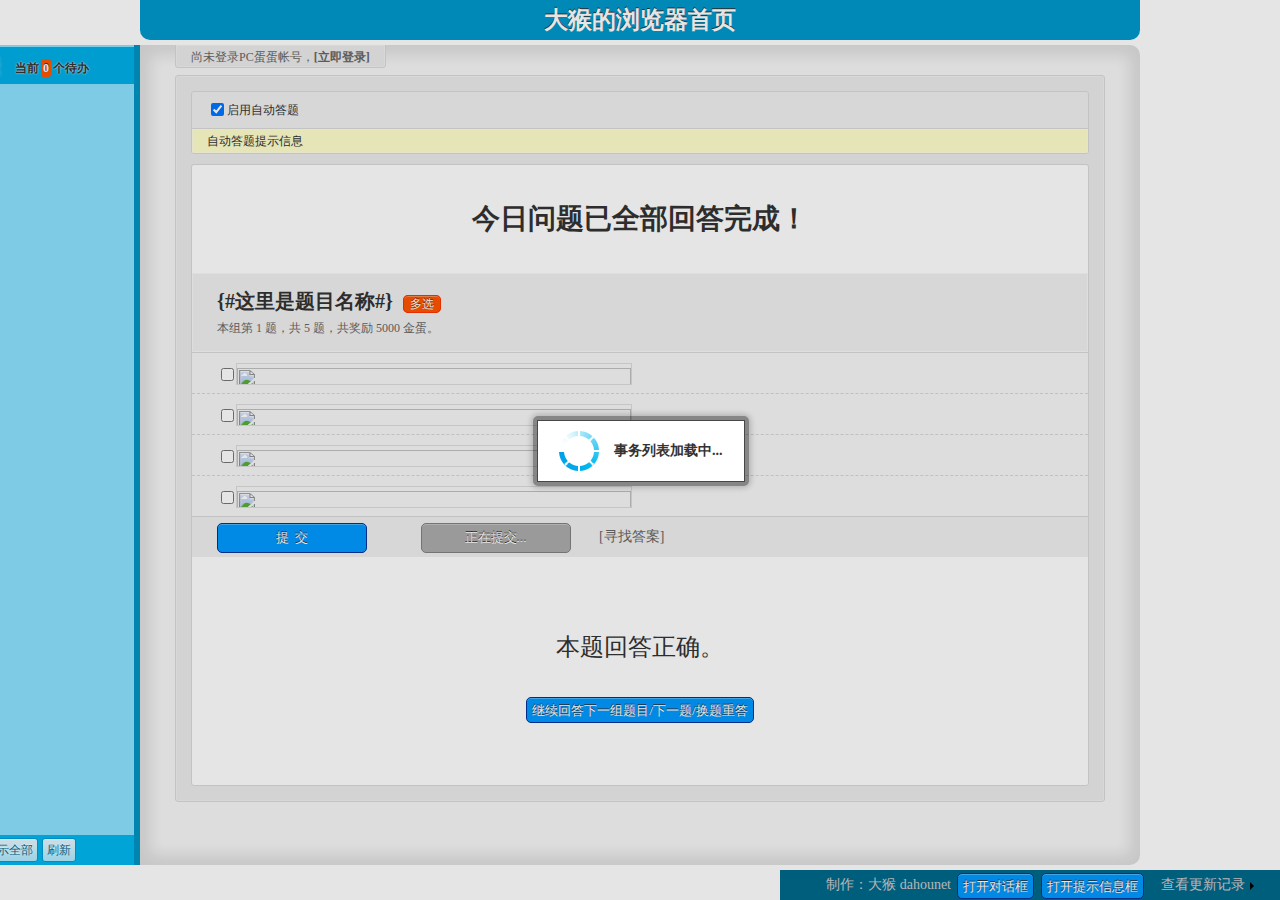
==== index.html @ 7e64f501 "原始的" ====
<!doctype html>
<html>
<head>
<meta charset="utf-8">
<title>无标题文档</title>
<link href="style.css" rel="stylesheet" type="text/css">
<script src="js/jquery-1.8.2.min.js"></script>
</head>

<body>
<div class="header w">大猴的浏览器首页</div>
<div class="main w">
	<div class="lt" id="ltList">
		<div class="contain">
			<h1>事务列表<span>当前<em id="waitdonum">0</em>个待办</span></h1>
			<ul id="workslist">
				<!--<li>
					<em class="prompt">提醒</em>
					<a href="#" onClick="return false;">网站空间延期</a>
				</li>
				<li>
					<a href="#" onClick="return false;">YY365互动</a>
				</li>
				<li>
					<a href="#" onClick="return false;">PC蛋蛋商家问答</a>
				</li>
				<li>
					<em class="prompt">提醒</em>
					<span class="manager" title="删除本项事务" onClick="doC2(this.parentNode);">-</span>
					<a href="#" onClick="return false;">其他测试试试事务</a>
				</li>
				<li>
					<span class="manager" title="删除本项事务" onClick="doC2(this.parentNode);">-</span>
					<a href="#" onClick="return false;">其他测试试试事务</a>
				</li>
				<li>
					<span class="manager" title="删除本项事务" onClick="doC2(this.parentNode);">-</span>
					<a href="#" onClick="return false;">其他测试试试事务</a>
				</li>
				<li>
					<span class="manager" title="删除本项事务" onClick="doC2(this.parentNode);">-</span>
					<a href="#" onClick="return false;">其他测试试试事务</a>
				</li>
				<li>
					<em class="prompt">提醒</em>
					<span class="manager" title="删除本项事务" onClick="doC2(this.parentNode);">-</span>
					<a href="#" onClick="return false;">其他测试试试事务</a>
				</li>
				<li>
					<span class="manager">
						<a href="#" title="编辑事务" class="manager-modibtn">编辑事务</a>
						<a href="#" title="删除事务" class="manager-delbtn" onClick="doC2(this.parentNode.parentNode);">删除事务</a>
					</span>
					<a href="#" onClick="return false;">其他测试试试事务12345678910000</a>
				</li>
				<li>
					<em class="prompt">提醒</em>
					<span class="manager" title="删除本项事务" onClick="doC2(this.parentNode);">-</span>
					<a href="#" onClick="return false;">其他测试试试事务</a>
				</li>
				<li class="newadd" id="test">
					<em class="prompt">提醒</em>
					<span class="manager" title="删除本项事务" onClick="doC2(this.parentNode);">-</span>
					<a href="#" onClick="return false;">超级特效测试</a>
				</li>
				<li class="add">
					<a href="#" onClick="return false;">+ 添加新事务</a>
				</li>-->
			</ul>
		</div>
		<div class="wkctpanel">
			<div class="ctcontain">
			<a href="javascript:void(0);" class="ctbtn"><span class="addnew">+ 添加事务</span></a>
			<a href="#" class="ctbtn"><span class="showall">显示全部</span></a>
			<a href="javascript:void(0);" class="ctbtn" id="refreshWorksList"><span class="refresh">刷新</span></a>
			</div>
		</div>
		<div class="conline" title="右缩" onClick="changeLeftList(this);"></div>
	</div>
	<div class="rt">
		<ul id="workContent">
			<li style="display:none;">
				<div class="text">
					<h1>事务内容</h1>
					<div class="cnt">{#这里是具体的内容#}</div>
				</div>
			</li>
			<li>
				<div class="pceggs">
					<div id="notLoggedIn">尚未登陆</div>		
					<div id="accountInfo">尚未登录PC蛋蛋帐号，<a href="#" class="login JQ_login">[立即登录]</a><!--登陆帐户：<span><a href="#">60931111</a></span><a href="#" class="logout">[退出]</a>--></div>
					<div class="answerPanel">
						<div class="wrapper set" id="JQ_autoAnswerPanel">
							<label><input type="checkbox" checked="checked" /><span>启用自动答题</span></label>
							<div class="info">自动答题提示信息</div>
							</div>
						<div class="wrapper" id="JQ_subjectPanel">
							<div class="finished">今日问题已全部回答完成！</div>
							<h1>{#这里是题目名称#}<span class="multiple">多选</span>
								<span style="display:none;" id="JQ_subjectOriginalText"></span>
								<span class="quesInfo">本组第 1 题，共 5 题，共奖励 5000 金蛋。</span>
							</h1>
							<div class="choose" style="_display:none;">
								<ul>
									<li><label><input type="checkbox" /><img src="#" alt="" /></label></li>
									<li><label><input type="checkbox" /><img src="#" alt="" /></label></li>
									<li><label><input type="checkbox" /><img src="#" alt="" /></label></li>
									<li><label><input type="checkbox" /><img src="#" alt="" /></label></li>
								</ul>
								<div class="c">
									<button>提&nbsp;&nbsp;交</button>
									<button disabled="disabled" class="processing"><span>正在提交...</span></button>
									<a href="javascript:void(0);">[寻找答案]</a>
								</div>
							</div>
							<div class="ts">
								<div class="t">本题回答正确。</div>
								<button>继续回答下一组题目/下一题/换题重答</button>
							</div>
						</div>
					</div>
				</div>
			</li>
			<li>我是4</li>
		</ul>
	</div>
</div>
<div class="footer">
	<div class="verbox">
		<div class="list">
			<ul>
				<li>
					<strong>继续...</strong>
					<div class="time">2012-06-03</div>
					<div class="c">继续完善YY365结构，完成PC蛋蛋商家问答结构，完成左侧列表的伸缩功能。</div>
				</li>
				<li>
					<strong>无题...</strong>
					<div class="time">2012-06-02</div>
					<div class="c">浮动提示泡泡调整美化、通用内容页、YY365....</div>
				</li>
				<li>
					<strong>儿童节快乐，补上昨日更新记录</strong>
					<div class="time">2012-06-01</div>
					<div class="c">今日休息，下载安装试用Windows 8 Release Preview。</div>
				</li>
				<li>
					<strong>按钮美化、对话框、浮动提示泡泡</strong>
					<div class="time">2012-05-31</div>
					<div class="c">制作完成通用的对话框窗口，同时完成了通用按钮的美化；制作了浮动提示泡泡，对其他细节进行了美化增强；对功能进行了新的构思。</div>
				</li>
				<li>
					<strong>调整功能构思</strong>
					<div class="time">2012-05-30</div>
					<div class="c">构思：调整功能，增加通过后台程序实现的YY365互动、PC蛋蛋答题等功能。可行性测试：根据新调整的构思，对相关功能的具体实现进行了可行性测试，并根据测试结果对构思进行了相应的优化调整。</div>
				</li>
				<li>
					<strong>细节增强、界面美化、动画效果</strong>
					<div class="time">2012-05-29</div>
					<div class="c">完成页脚栏“查看更新记录”功能，完成自由伸缩列表的功能增强与外观美化，整体界面颜色调整、边角圆角化、添加动画效果（不支持IE）。</div>
				</li>
				<li>
					<strong>继续结构搭建</strong>
					<div class="time">2012-05-28</div>
					<div class="c">完成可自由伸缩列表的设计，完成固定页脚栏。</div>
				</li>
				<li>
					<strong>开工</strong>
					<div class="time">2012-05-27</div>
					<div class="c">开始构思，并搭建基础页面结构。</div>
				</li>
			</ul>
		</div>
		<span class="t">查看更新记录<b></b></span>
	</div>
	制作：大猴 dahounet
	<span id="abc"></span>
	<!--<button onClick="doC1();">显示</button>
	<script>
	function doC1(t){
		if(!t){
			t=document.getElementById("test");
		}
		t.className='newadd2';
		var c=function(){
			t.className=null;
		}
		setTimeout(c,800);
	}
	function doC2(t){
		if(!t){
			t=document.getElementById("test");
		}
		t.className='newadd';
		alert(t.id);
	}
	</script>
	<button onClick="doC2();">隐藏</button>-->
	<button onClick="t3(1);">打开对话框</button>
	<button onClick="t4(1);">打开提示信息框</button>
</div>

<div id="workTip">
	<div class="arrow1"></div>
	<div class="wrapper">
		<div class="loading">加载中...</div>
		<h1>{#这里是事务的标题#}</h1>
		<ul>
			<li><span>事务类型：</span>每日事务</li>
			<li><span>执行时间：</span><div class="r"><i>2012-05-31 00:00:00</i> 至 <i>2012-09-25 17:00:00</i></div></li>
			<li><span>完成情况：</span><a href="javascript:void(0);" class="l" title="点击查看详细完成情况"><em>50/55</em>，完成率<em>95%</em></a></li>
			<li><span>添加时间：</span><i>2012-05-31 10:59:21</i></li>
			<li><span>详细说明：</span><div class="r">{#详细的说明呀#ssssssssssssssssssssssssssssssssssssssssssssssssssssfffffffffffffddddddddfff}</div></li>
			<li><b>今日待完成</b></li>
		</ul>
	</div>
	<div class="arrow2"></div>
</div>
<!--
<div id="dialogBox">
	<div class="box">
		<div class="tit"><span>{#这是标题fffffffffffff}</span></div>
		<div class="closeBtn" title="关闭对话框" onClick="t3();">X</div>
		<div class="con"><p>{#这是具体内容是打飞机是富士康士蓝山咖啡裸四口裸四口}</p></div>
		<div class="btn"><span><button>确定</button><button>取消</button><input type="button" value="111111" /></span></div>
	</div>
</div>
-->
<!--
<div id="dialogBox">
	<div class="box">
		<div class="tit"><span>{事务的名称} - 完成情况日志</span></div>
		<div class="closeBtn" title="关闭对话框" onClick="t3();">X</div>
		<div class="con">
			<table class="worklogs">
				<tr class="head">
					<th>日志序号</th>
					<th>完成时间</th>
					<th>完成人IP</th>
				</tr>
				<tr>
					<td>1</td>
					<td>2012-09-28 22:31:25</td>
					<td>127.241.133.206</td>
				</tr>
				<tr>
					<td>1</td>
					<td>2012-09-28 22:31:25</td>
					<td>127.241.133.206</td>
				</tr>
				<tr>
					<td>1</td>
					<td>2012-09-28 22:31:25</td>
					<td>127.241.133.206</td>
				</tr>
				<tr>
					<td>1</td>
					<td>2012-09-28 22:31:25</td>
					<td>127.241.133.206</td>
				</tr>
				<tr>
					<td>1</td>
					<td>2012-09-28 22:31:25</td>
					<td>127.241.133.206</td>
				</tr>
				<tr>
					<td>1</td>
					<td>2012-09-28 22:31:25</td>
					<td>127.241.133.206</td>
				</tr>
				<tr>
					<td>1</td>
					<td>2012-09-28 22:31:25</td>
					<td>127.241.133.206</td>
				</tr>
				<tr>
					<td>1</td>
					<td>2012-09-28 22:31:25</td>
					<td>127.241.133.206</td>
				</tr>
				<tr>
					<td>1</td>
					<td>2012-09-28 22:31:25</td>
					<td>127.241.133.206</td>
				</tr>
				<tr class="pgbtn">
					<td colspan="3">
						<div class="pgbtn-wrap">
							<a href="#" class="tn">上一页</a>
							<span><a href="#">1</a></span>
							<span><a href="#">2</a></span>
							<span class="current">3</span>
							<span><a href="#">4</a></span>
							<span><a href="#">5</a></span>
							<a href="#" class="tn disabled">下一页</a>
						</div>
					</td>
				</tr>
			</table>
		</div>
	</div>
</div>
-->
<!---
<div id="dialogBox">
	<div class="box">
		<div class="tit"><span>PC蛋蛋登陆</span></div>
		<div class="closeBtn" title="关闭对话框" onClick="t3();">X</div>
		<div class="con">
			<div class="login">
				<form method="post">
					<ul class="login-form">
						<li>
							<div class="login-form-l">用户名:</div>
							<div class="login-form-r"><input type="text" maxlength="25" /></div>
						</li>
						<li>
							<div class="login-form-l">密码:</div>
							<div class="login-form-r"><input type="password" maxlength="15" /></div>
						</li>
						<li>
							<div class="login-form-l">验证码:</div>
							<div class="login-form-r verifyCode">
								<input type="text" maxlength="6" />
								<div class="veriflyCode-img">
									<img src="http://www.pceggs.com/VerifyCode_Login.aspx?id=1024165555" title="点击更换验证码" alt="点击更换验证码" />
								</div>
							</div>
						</li>
						<li class="login-form-btn">
							<input type="submit" value="登 陆" />
						</li>
					</ul>
				</form>
			</div>
		</div>
	</div>
</div>
-->
<div id="dialogBox">
	<div class="box">
		<div class="tit"><span>PC蛋蛋登陆情况</span></div>
		<div class="closeBtn" title="关闭对话框">X</div>
		<div class="con">
			<div class="login">
					<ul class="login-form">
						<li>
							<div class="login-form-l">用户名:</div>
							<div class="login-form-r"><input type="text" maxlength="25" disabled="disabled" value="sdsfddgdgg" /></div>
						</li>
						<li>
							<div class="login-form-l">cookie:</div>
							<div class="login-form-r">
								<ol class="cookie-list">
									<li>
										<span class="n">ntst:</span><span class="v">298868-dd-441</span>
									</li>
									<li>
										<span class="n">ntst:</span><span class="v">298868-dd-441</span>
									</li>
									<li>
										<span class="n">ntst:</span><span class="v">298868-dd-441</span>
									</li>
								</ol>
							</div>
						</li>
					</ul>
			</div>
		</div>
	</div>
</div>
<div id="promptBox">
	<div class="box">
		<p>{#这是具体内容是飞机是富士康士蓝山咖啡裸四口裸四口}</p>
		<p><span class="prompt-loading">数据加载中...</span></p>
		<p><span class="prompt-complete">数据加载完成...</span></p>
		<p><span class="prompt-error">数据加载出错...</span></p>
	</div>
</div>

<!-- for IE<9 BS IE<9!!! -->
<div class="P-forIE" style="">
	<div class="content">
		<div class="floater"></div>
		<h1>抱歉，您所使用的浏览器不能正常显示本页面，请改用其他浏览器（如：IE9、谷歌浏览器、火狐浏览器等）访问。</h1>
	</div>
	<div class="bg"></div>
</div>
<script>
function t3(c){
	if(c){
		document.getElementById("dialogBox").style.display="block";
		setTimeout(function(){	document.getElementById("dialogBox").style.opacity="1";},0);
	}else{
		document.getElementById("dialogBox").style.opacity="0";
		setTimeout(function(){	document.getElementById("dialogBox").style.display="none";},400);
	}
}
function t4(c){
		document.getElementById("promptBox").style.display="block";
		setTimeout(function(){	document.getElementById("promptBox").style.opacity="1";},0);
		setTimeout(function(){document.getElementById("promptBox").style.opacity="0";setTimeout(function(){	document.getElementById("promptBox").style.display="none";},400)},2000);
}
</script>
<script src="js/common.js"></script>
<script>
//dialogWindow.show('<b>标题啊</b>','<b>测试啊啊啊啊啊</b>',function(){alert("测试啦");});

(function(){
	var firstDo=true;
	var timer=false;
	var autoAnswer=true;
	function getAccountInfo(callback,closemsgid){
		$.ajax({
			type:"GET",
			url:"works.php?ac=dowork&wid=6&wac=getAccountInfo",
			dataType:"json",
			timeout:15000,
			beforeSend: function(){
				//
			},
			success:function(data,textStatus){
				if(data.errorInfo.no==null){
					if(callback&&closemsgid!==null){
						callback(data.result,closemsgid)
					}else{
						callback(data.result);
					}
				}else{
					msgWindow.show({'html':'<p><span class="prompt-error">获取PC蛋蛋账户信息出错！（程序错误代码：'+data.errorInfo.no+' ['+data.errorInfo.text+']）</span></p>','time':2200,'callback':null,'level':21});
				}
			},
			error:function(){
				msgWindow.show({'html':'<p><span class="prompt-error">获取PC蛋蛋账户信息出错！</span></p>','time':2200,'callback':null,'level':21});
			},
			complete: function(){
				//
			}
		});
	}
							
	function setAccountInfo(accountInfo,closemsgid){
		$("#accountInfo").html('登陆帐户：<span><a href="#" class="JQ_username" title="查看PC蛋蛋账户信息">'+accountInfo.username+'</a></span><a href="#" class="logout JQ_logout">[退出]</a>');
		if(closemsgid){
			msgWindow.close(closemsgid);
		}
		$("#accountInfo span a.JQ_username").click(function(e){
			function foundHtml(o){
				var temp="";
				if(o.cookiesList!=null){
					for(i=0;i<o.cookiesList.length;i++){
						if(o.cookiesList[i].expire){
							temp=temp+'<li><span class="n">'+o.cookiesList[i].name+'</span><span class="e">('+o.cookiesList[i].expire+' 到期)</span><span class="v">'+o.cookiesList[i].value+'</span></li>';
						}else{
							temp=temp+'<li><span class="n">'+o.cookiesList[i].name+'</span><span class="e">(无到期时间)</span><span class="v">'+o.cookiesList[i].value+'</span></li>';
						}
					}
				}
				temp='<div class="login accountInfo"><ul class="login-form"><li><div class="login-form-l">用户名:</div><div class="login-form-r"><input type="text" maxlength="25" disabled="disabled" value="'+o.username+'" /></div></li><li><div class="login-form-l">cookie:</div><div class="login-form-r"><ol class="cookie-list">'+temp+'</ol></div></li></ul></div>';
				return temp;
			}
			dialogWindow.show('<b>查看PC蛋蛋账户信息</b>',foundHtml(accountInfo));
			return false;
		});
		$("#accountInfo a.JQ_logout").click(function(e){
			logout();
			return false;
		});
	}
	
	function loadverifycode(t){
		if($("#PCeggsloginForm .veriflyCode-img img").attr('src')==""){
			$.ajax({
				type:"GET",
				url:"works.php?ac=dowork&wid=6&wac=retrieveRandomImg",
				dataType:"json",
				timeout:15000,
				beforeSend: function(){
					//
				},
				success:function(data,textStatus){
					if(data.errorInfo.no==null){
						$("#PCeggsloginForm .veriflyCode-img").css('display','block');
						$("#PCeggsloginForm .veriflyCode-img img").attr('src',data.imgSrc);
						$("#PCeggsloginForm .veriflyCode-img img").click(function(e){
								loadverifycode(true);
						});
					}else{
						msgWindow.show({'html':'<p><span class="prompt-error">获取PC蛋蛋验证码时出错！（程序错误代码：'+data.errorInfo.no+' ['+data.errorInfo.text+']）</span></p>','time':2200,'callback':null,'level':21});
					}
				},
				error:function(){
					msgWindow.show({'html':'<p><span class="prompt-error">获取PC蛋蛋验证码时出错！</span></p>','time':2200,'callback':null,'level':21});
				},
				complete: function(){
					//
				}
			});
		}else if(t==true){
			$.ajax({
				type:"GET",
				url:"works.php?ac=dowork&wid=6&wac=retrieveRandomImg",
				dataType:"json",
				timeout:15000,
				beforeSend: function(){
					//
				},
				success:function(data,textStatus){
					if(data.errorInfo.no==null){
						$("#PCeggsloginForm .veriflyCode-img img").attr('src',data.imgSrc);
						$("#PCeggsloginForm input[name='verifycode']").focus();
					}else{
						msgWindow.show({'html':'<p><span class="prompt-error">获取PC蛋蛋验证码时出错！（程序错误代码：'+data.errorInfo.no+' ['+data.errorInfo.text+']）</span></p>','time':2200,'callback':null,'level':21});
					}
				},
				error:function(){
					msgWindow.show({'html':'<p><span class="prompt-error">获取PC蛋蛋验证码时出错！</span></p>','time':2200,'callback':null,'level':21});
				},
				complete: function(){
					//
				}
			});
		}
	}
			
	function checkStatus(){
		function check(){
			if(firstDo==true){
				init();
				firstDo=false;
			}
		}
		$.ajax({
			type:"GET",
			url:"works.php?ac=dowork&wid=6&wac=checkStatus",
			dataType:"json",
			timeout:15000,
			beforeSend: function(){
				this.closemsgid=msgWindow.show({'html':'<p><span class="prompt-loading">检查PC蛋蛋帐号登陆状态中...</span></p>','time':8000,'callback':null,'level':10});
			},
			success:function(data,textStatus){
				if(data.errorInfo.no==null){
					if(data.result==true){
						getAccountInfo(setAccountInfo,this.closemsgid);
						check();
					}else{
						msgWindow.show({'html':'<p><span class="prompt-error">PC蛋蛋帐号尚未登陆，请登陆！</span></p>','time':1000,'callback':login,'level':21});
						$("#accountInfo a.JQ_login").click(function(e){
							login();
							return false;
						});
						$("#notLoggedIn").show().next().nextAll().hide();
					}
				}else{
					msgWindow.show({'html':'<p><span class="prompt-error">检查PC蛋蛋帐号登陆状态出错！（程序错误代码：'+data.errorInfo.no+' ['+data.errorInfo.text+']）</span></p>','time':2200,'callback':null,'level':21});
				}
			},
			error:function(){
				msgWindow.show({'html':'<p><span class="prompt-error">检查PC蛋蛋帐号登陆状态出错！</span></p>','time':2200,'callback':null,'level':21});
			},
			complete: function(){
				//
			}
		})
	}
	
	function logout(){
		$.ajax({
			type:"GET",
			url:"works.php?ac=dowork&wid=6&wac=logout",
			dataType:"json",
			timeout:15000,
			beforeSend: function(){
				msgWindow.show({'html':'<p><span class="prompt-loading">正在退出PC蛋蛋帐号...</span></p>','time':8000,'callback':null,'level':10});
			},
			success:function(data,textStatus){
				if(data.errorInfo.no==null){
					msgWindow.show({'html':'<p><span class="prompt-complete">退出PC蛋蛋帐号成功！'+data.describe+'</span></p>','time':2200,'callback':null,'level':21});
					$("#notLoggedIn").show().next().nextAll().hide();
					$("#accountInfo").html('尚未登录PC蛋蛋帐号，<a href="#" class="login JQ_login">[立即登录]</a>');
					clearTimeout(timer);
					$("#accountInfo a.JQ_login").click(function(e){
						login();
						return false;
					});
				}else{
					msgWindow.show({'html':'<p><span class="prompt-error">退出PC蛋蛋帐号时出错！（程序错误代码：'+data.errorInfo.no+' ['+data.errorInfo.text+']）</span></p>','time':2200,'callback':null,'level':21});
				}
			},
			error:function(){
				msgWindow.show({'html':'<p><span class="prompt-error">退出PC蛋蛋帐号时出错！</span></p>','time':2200,'callback':null,'level':21});
			},
			complete: function(){
				//
			}
		});
	}
	function login(){
		dialogWindow.show("PC蛋蛋账户登录",'<div class="login"><form method="post" id="PCeggsloginForm"><ul class="login-form"><li><div class="login-form-l">用户名:</div><div class="login-form-r"><input type="text" maxlength="25" name="username" /></div></li><li><div class="login-form-l">密码:</div><div class="login-form-r"><input type="password" maxlength="15" name="password" /></div></li><li><div class="login-form-l">验证码:</div><div class="login-form-r verifyCode"><input type="text" maxlength="6" name="verifycode" /><div class="veriflyCode-img"><img src="" title="点击更换验证码" alt="点击更换验证码" /></div></div></li><li class="login-form-btn"><input type="submit" value="登 陆" /></li></ul></form></div>');
		getAccountInfo(callback);
		function callback(r){
			$("#PCeggsloginForm input[name='username']").val(r.username);
		}
		
		$("#PCeggsloginForm").submit(function(e){
			username=$("#PCeggsloginForm input[name='username']").val();
			password=$("#PCeggsloginForm input[name='password']").val();
			vcode=$("#PCeggsloginForm input[name='verifycode']").val();
			if(username!=""&&password!=""){
				$.ajax({
					type:"GET",
					url:"works.php?ac=dowork&wid=6&wac=login&uname="+username+"&pwd="+password+"&vcode="+vcode,
					dataType:"json",
					timeout:15000,
					beforeSend: function(){
						msgWindow.show({'html':'<p><span class="prompt-loading">PC蛋蛋帐号登陆登录中...</span></p>','time':8000,'callback':null,'level':10});
					},
					success:function(data,textStatus){
						if(data.errorInfo.no==null){
							if(data.result===true){
								msgWindow.show({'html':'<p><span class="prompt-complete">登录PC蛋蛋帐号成功！帐号: '+data.username+'</span></p>','time':2200,'callback':null,'level':21});
								checkStatus();
								init();
								dialogWindow.colse();
							}else{
								msgWindow.show({'html':'<p><span class="prompt-error">登录PC蛋蛋失败，请检查 帐号、密码、验证码 是否均输入正确！</span></p>','time':2200,'callback':function(){loadverifycode(true);},'level':21});
							}
						}else{
							msgWindow.show({'html':'<p><span class="prompt-error">登录PC蛋蛋时出错！（程序错误代码：'+data.errorInfo.no+' ['+data.errorInfo.text+']）</span></p>','time':2200,'callback':function(){loadverifycode(true);},'level':21});
						}
					},
					error:function(){
						msgWindow.show({'html':'<p><span class="prompt-error"登录PC蛋蛋时出错！</span></p>','time':2200,'callback':function(){loadverifycode(true);},'level':21});
					},
					complete: function(){
						//
					}
				});
			}else{
				msgWindow.show({'html':'<p><span class="prompt-error">用户名、密码均不能为空！</span></p>','time':1400,'callback':null,'level':10});
			}
			return false;
		});
		
		$("#PCeggsloginForm input[name='verifycode']").focus(function(e){
			loadverifycode();
		});
	}
	
	function loadASubject(adid,frombtn){
		if(!frombtn){
			var frombtn=false;
		}else{
			var frombtn=true;
		}
		if(!adid){
			var url='works.php?ac=dowork&wid=6&wac=getq';
		}else{
			var url='works.php?ac=dowork&wid=6&wac=getq&adid='+adid;
		}
		
		function foundHtml(result){
			var html="";
			
			var formdata=result.formdata;
			var temp='<form name="postdata" style="display:none;">';
			for ( var p in formdata ){
				if(p!='btnt'){
					temp+='<input name="'+p+'" type="text" value="'+formdata[p]+'" />';
				}else{
					temp+='<input name="'+p+'" type="text" value="提 交" />';
				}
			}
			temp+='</form>';
			html+=temp;
			
			temp='<h1>问题： '+result.question.text;
			if(result.question.multiple==true){
				temp+='<span class="multiple">多选</span>';
			}
			temp+='<span style="display:none;" id="JQ_subjectOriginalText">'+result.question.originalText+'</span><span class="quesInfo">本组第 '+result.question.num+' 题，共 '+result.question.sum+' 题，共奖励 '+result.question.award+' 金蛋。</span></h1>';
			html+=temp;
			
			temp='<div class="choose"><ul>';
			for(var i=0;i<result.option.length;i++){
				temp+='<li><label><input type="checkbox" value="'+result.option[i].optid+'" /><img src="'+result.option[i].opturl+'" alt="" /></label></li>';
			}
			temp+='</ul><div class="c"><button>提&nbsp;&nbsp;交</button><a href="'+result.lookforurl+'" target="_blank">[寻找答案]</a></div></div>';
			html+=temp;
			return html;
		}
		$.ajax({
			type:"GET",
			url:url,
			dataType:"json",
			timeout:15000,
			beforeSend: function(){
				$("#JQ_subjectPanel .ts button").attr('disabled','true').addClass('processing').html('<span>正在获取答题题目...</span>');
			},
			success:function(data,textStatus){
				if(data.errorInfo.no==null&&data.result!=false){
					if(data.result=='finished'){
						$("#JQ_subjectPanel").html('<div class="finished">今日问题已全部回答完成！</div>');
					}else{
						$("#JQ_subjectPanel").attr('data-adid',data.result.adid);
						$("#JQ_subjectPanel").html(foundHtml(data.result));
						$("#JQ_subjectPanel .c button").click(function(e){
							answer();
						});
						if(autoAnswer==true){
							autoAnswerControl('get',function(){answer();});
						}
					}
				}else{
					$("#JQ_subjectPanel .ts button").removeAttr('disabled').removeClass('processing').html('重新获取答题题目');
					msgWindow.show({'html':'<p><span class="prompt-error">获取答题题目时出错！</span></p>','time':2200,'callback':null,'level':21});
				}
			},
			error:function(){
				$("#JQ_subjectPanel .ts button").removeAttr('disabled').removeClass('processing').html('重新获取答题题目');
				msgWindow.show({'html':'<p><span class="prompt-error">获取答题题目时出错！</span></p>','time':2200,'callback':null,'level':21});
			},
			complete: function(){
				//
			}
		});
	}
	
	function answer(){
		var count=0;
		for(var i=0;i<4;i++){
			var f=$("#JQ_subjectPanel .choose ul input[type=checkbox]").eq(i);
			if(f.attr("checked")){
				count++;
				$("#JQ_subjectPanel form[name=postdata] input[name=input_ANSWER"+(i+1)+"]").val(f.val());
			}else{
				$("#JQ_subjectPanel form[name=postdata] input[name=input_ANSWER"+(i+1)+"]").val('');
			}
		}
		if(count==0){
			msgWindow.show({'html':'<p><span class="prompt-error">请至少勾选一项答案！</span></p>','time':1400,'callback':null,'level':10});
			return false;
		}
		function createQueryStr(){
			var temp=new Array();
			var target=$("#JQ_subjectPanel form[name=postdata] input");
			var num=(target.toArray()).length;
			for(var i=0;i<num;i++){
				temp.push(target.eq(i).attr('name')+'='+encodeURIComponent(target.eq(i).val()));
			}
			temp.push('adid='+$("#JQ_subjectPanel").attr('data-adid'));
			return temp.join('&');
		}
		function submit(){
			$.ajax({
				type:"POST",
				url:'works.php?ac=dowork&wid=6&wac=answer',
				data:createQueryStr(),
				dataType:"json",
				timeout:15000,
				
				beforeSend: function(){
					$("#JQ_subjectPanel .choose div.c button").attr('disabled','true').addClass('processing').html('<span>正在提交...</span>');
				},
				success:function(data,textStatus){
					if(data.errorInfo.no==null&&data.result!=false){
						if(data.nextstep==0){
							$("#JQ_subjectPanel").html('<div class="finished">今日问题已全部回答完成！</div>');
						}else if(data.nextstep==1){
							$("#JQ_subjectPanel").html('<div class="ts"><div class="t">本题回答正确！</div><button>继续回答本组下一题</button></div>');
							$("#JQ_subjectPanel .ts button").click(function(e){
								loadASubject(data.adid);
							});
							if(autoAnswer==true){
								loadASubject(data.adid);
							}
						}else if(data.nextstep==2){
							$("#JQ_subjectPanel").html('<div class="ts"><div class="t">本题回答正确！本组题目已回答完毕，已获得金蛋奖励。</div><button>继续回答下一组题目</button></div>');
							$("#JQ_subjectPanel .ts button").click(function(e){
								loadASubject();
							});
							if(autoAnswer==true){
								loadASubject();
							}
						}else if(data.nextstep==3){
							$("#JQ_subjectPanel").html('<div class="ts"><div class="t">本题回答错误！</div><button>更换题目，重新回答</button></div>');
							$("#JQ_subjectPanel .ts button").click(function(e){
								loadASubject(data.adid);
							});
							if(autoAnswer==true){
								autoAnswerControl('correct',function(){loadASubject(data.adid);});
							}
						}
					}else{
						$("#JQ_subjectPanel .choose div.c button").removeAttr('disabled').removeClass('processing').html('重新提交');
						msgWindow.show({'html':'<p><span class="prompt-error">提交答案时出错！</span></p>','time':2200,'callback':null,'level':21});
					}
				},
				error:function(){
					$("#JQ_subjectPanel .choose div.c button").removeAttr('disabled').removeClass('processing').html('重新提交');
					msgWindow.show({'html':'<p><span class="prompt-error">提交答案时出错！</span></p>','time':2200,'callback':null,'level':21});
				},
				complete: function(){
					//
				}
			});
		}
		if(autoAnswer==true){
			autoAnswerControl('update',function(){submit();});
		}else{
			submit();
		}
		
	}
	
	function autoAnswerControl(f,callback){
		if(f=='correct'){
			$.ajax({
				type:"GET",
				url:"works.php?ac=dowork&wid=6&wac=autoanswer&correct=true",
				dataType:"json",
				timeout:15000,
				beforeSend: function(){
					$("#JQ_autoAnswerPanel .info").html('正在准备清除题库中的错误答案...');
				},
				success:function(data,textStatus){
					if(data.errorInfo.no==null&&data.result==true){
						$("#JQ_autoAnswerPanel .info").html('错误答案已清除。(id='+data.id+')');
						callback();
					}else{
						msgWindow.show({'html':'<p><span class="prompt-error">清除错误答案时出错！</span></p>','time':2200,'callback':null,'level':21});
					}
				},
				error:function(){
					msgWindow.show({'html':'<p><span class="prompt-error">清除错误答案时出错！</span></p>','time':2200,'callback':null,'level':21});
				},
				complete: function(){
					//
				}
			});
		}else{
			function getOption(ck){
				var temp=new Array();
				for(var i=0;i<4;i++){
					var f=$("#JQ_subjectPanel .choose ul input[type=checkbox]").eq(i);
					if(ck==true){
						if(f.attr("checked")){
							temp.push(f.val());
						}
					}else{
						temp.push(f.val());
					}
				}
				return temp.join('|');
			}
			function setOption(r){
				for(var i=0;i<r.length;i++){
					console.log(r[i]);
					$("#JQ_subjectPanel .choose ul input[value="+r[i]+"]").attr('checked','true');
				}
			}
			if(f=='get'){
				var text=$("#JQ_subjectOriginalText").text();
				var option=getOption();
				$.ajax({
					type:"GET",
					url:"works.php?ac=dowork&wid=6&wac=autoanswer&text="+text+"&option="+option,
					dataType:"json",
					timeout:15000,
					beforeSend: function(){
						$("#JQ_autoAnswerPanel .info").html('正在尝试获取本题答案...');
					},
					success:function(data,textStatus){
						if(data.errorInfo.no==null&&data.result!=false){
							if(data.action=='getOK'){
								$("#JQ_autoAnswerPanel .info").html('已从题库中获取到本题答案。(id='+data.id+') 3秒后自动提交...');
								setOption(data.result);
								timer=setTimeout(function(){if($("#workContent").attr('currentworkid')==6){if(autoAnswer==true){callback();}}},3000);
							}else if(data.action=='noAnswer'){
								$("#JQ_autoAnswerPanel .info").html('题库中本题无答案，请手动回答本题。(id='+data.id+')');
							}else if(data.action=='addnew'){
								$("#JQ_autoAnswerPanel .info").html('题库中未找到相符题目，已自动添加至题库，请手动回答本题。');
							}
						}else{
							msgWindow.show({'html':'<p><span class="prompt-error">尝试获取本题答案时出错！1</span></p>','time':2200,'callback':null,'level':21});
						}
					},
					error:function(){
						msgWindow.show({'html':'<p><span class="prompt-error">尝试获取本题答案时出错！2</span></p>','time':2200,'callback':null,'level':21});
					},
					complete: function(){
						//
					}
				});
			}else if(f=='update'){
				var text=$("#JQ_subjectOriginalText").text();
				var option=getOption();
				var selectedOption=getOption(true);
				$.ajax({
					type:"GET",
					url:"works.php?ac=dowork&wid=6&wac=autoanswer&text="+text+"&option="+option+"&selectedOption="+selectedOption,
					dataType:"json",
					timeout:15000,
					beforeSend: function(){
						$("#JQ_autoAnswerPanel .info").html('正在准备更新题目...');
					},
					success:function(data,textStatus){
						if(data.errorInfo.no==null&&data.result==true&&data.action=='update'){
							$("#JQ_autoAnswerPanel .info").html('指定题目已成功更新。(id='+data.id+')');
							callback();
						}else{
							msgWindow.show({'html':'<p><span class="prompt-error">更新题目时出错！</span></p>','time':2200,'callback':null,'level':21});
						}
					},
					error:function(){
						msgWindow.show({'html':'<p><span class="prompt-error">更新题目时出错！</span></p>','time':2200,'callback':null,'level':21});
					},
					complete: function(){
						//
					}
				});
			}
		}
	}
	function init(){	//初始化
		//为各按钮绑定事件
		$("#notLoggedIn").hide().next().nextAll().show();
		
		$("#JQ_autoAnswerPanel input").click(function(e){
			if($("#JQ_autoAnswerPanel input").attr('checked')){
				autoAnswer=true;
				$("#JQ_autoAnswerPanel .info").text('自动答题提示信息').show('fast');
				if($("#JQ_subjectOriginalText").html()){	//如果当前是答题界面，则开始自动答题
					autoAnswerControl('get',function(){answer();});
				}
			}else{
				autoAnswer=false;
				$("#JQ_autoAnswerPanel .info").empty().hide('fast');
			}
		});
		
		//执行函数
		loadASubject();
	}
	
	
	
	//测试用入口
	//setTimeout(function(){checkStatus()},3300);
	//setTimeout(function(){login()},3300);
})();



$(document).ready(function() {
	loadworkslist();
	setTimeout(function(){setInterval(function(){loadworkslist('auto')},8000)},10000);
});
$("#refreshWorksList").click(function(){
	refreshWorksList();
});
</script>
</body>
</html>
---- style.css ----
@charset "utf-8";
/* CSS Document */

body{
	margin: 0;
	padding: 0;
	height: 100%;
	font-size: 14px;
	font-family: "Microsoft YaHei UI","Microsoft YaHei",Verdana;
	color: #333;
}
a{
	font-size:14px;
	color:#666;
	text-decoration:none;
}
a:hover{
	text-decoration:underline;
}
button,input[type="button"]{
	min-width:65px;
	height:26px;
	margin:0 2px;
	padding:0 5px;
	line-height:26px;
	border:#003399 1px solid;
	background-color:#0099FF;
	vertical-align:middle;
	color:#FFFFFF;
	text-shadow:#333333 0 -1px 0;
	cursor:pointer;
	border-radius:5px;
	-webkit-transition:background .2s ease-in;
	font-family: Verdana,微软雅黑;
	box-shadow:rgba(255,255,255,.3) 0 1px 0 0 inset;
}
button:hover,input[type="button"]:hover{
	background-color:#33adff;
}
button:active,input[type="button"]:active{
	color:#CCCCCC;
}
button.processing,input.processing[type="button"]{
	background-color:rgb(172,172,172);
	border-color:rgb(130,130,130);
}
ul,ol{
	margin:0;
	padding:0;
	list-style:none;
}

.clr{
	width:100%;
	height:0;
	clear:both;
	overflow:hidden;
}
.loading{
	width:100%;
	padding:5px;
	background-color:#FFC;
	text-align:center;
}
#dialogBox{
	display:none;
	opacity:0;
	position:fixed;
	width:100%;
	height:100%;
	top:0;
	left:0;
	z-index:3000;
	background-color:rgba(0,0,0,.1);
	-webkit-transition:all .4s ease;
}
#dialogBox .box{
	position:fixed;
	min-width:300px;
	max-width:750px;
	top:35%;
	left:35%;
	background-color:#FFF;
	border:rgba(104,104,104,.9) 1px solid;
	transition:all .3s ease;
	-webkit-transition:all .3s ease;
	-moz-transition:all .3s ease;
}
#dialogBox .box .closeBtn{
	position:absolute;
	float:right;
	width:20px;
	height:20px;
	top:10px;
	right:10px;
	background:#56ddff;
	color:#FFF;
	line-height:20px;
	text-align:center;
	cursor:pointer;
	border-radius:3px;
}
#dialogBox .box .closeBtn:hover{
	background:#0099FF;
}

#dialogBox .box span{
	padding:10px;
	word-wrap:break-word;
	vertical-align:top;
}
#dialogBox .box p{
	margin:10px 40px;
}
#dialogBox .box:after{
	content:"";
	height:100%;
	width:100%;
	position:absolute;
	z-index:-1;
	top:-5px;
	left:-5px;
	border:5px solid rgba(0,0,0,.4);
	border-radius:5px;
	box-shadow:0 0 6px 2px rgba(0,0,0,.2);
	-webkit-box-shadow:0 0 6px 2px rgba(0,0,0,.2);
}
#dialogBox .box .tit{
	width:100%;
	height:40px;
	line-height:40px;
	font-weight:bold;
	background-color:#00CCFF;
	white-space:nowrap;
	text-overflow:ellipsis;
	overflow:hidden;
	text-shadow:rgba(255,255,255,.5) 0 1px 0;
	border-bottom:#00b2df 1px solid;
}
#dialogBox .box .con{
	min-height:80px;
	font-size:12px;
	line-height:24px;
	color:#4e4e4e;
}
#dialogBox .login{
	width:320px;
	margin:25px 40px;
}
#dialogBox .accountInfo{
	width:650px;
}
#dialogBox .login ul.login-form{
	width:320px;
	overflow:hidden;
}
#dialogBox .accountInfo ul.login-form{
	width:650px;
}
#dialogBox .login ul.login-form li{
	width:320px;
	overflow:hidden;
	padding:8px 0;
}
#dialogBox .accountInfo ul.login-form li{
	width:650px;
}
#dialogBox .login .login-form-l{
	width:70px;
	margin-right:10px;
	float:left;
	font-weight:bold;
	font-size:14px;
	text-align:right;
	line-height:26px;
}
#dialogBox .login .login-form-r{
	float:left;
	width:220px;
}
#dialogBox .accountInfo .login-form-r{
	float:left;
	width:550px;
}
#dialogBox .login .login-form-r ol.cookie-list{
	width:550px;
	list-style-type:decimal;
	list-style-position:inside;
}
#dialogBox .login .login-form-r ol.cookie-list li{
	width:100%;
	padding:0;
	overflow:visible;
}
ol.cookie-list li span{
	padding:0 !important;
}
ol.cookie-list li .n{
	display:inline-block;
	font-weight:bold;
	color:rgb(102,102,102);
}
ol.cookie-list li .v{
	display:block;
	margin-left:1.2em;
	color:rgb(153,153,153);
}
ol.cookie-list li .e{
	float:right;
	margin-left:2em;
	color:rgb(88,88,88);
}

#dialogBox .box .con .login .login-form-r input:hover{
	-webkit-box-shadow:1px 1px 3px 3px rgba(220,220,220,.7) inset;
	border-color:#c2c2c2;
}
#dialogBox .box .con .login .login-form-r input:focus{
	border-color:#00ccff;
	-webkit-box-shadow:0 0 4px 4px rgba(124,229,255,.2) inset;
	color:#242424;
}
#dialogBox .login .login-form-r input[type="text"],#dialogBox .login .login-form-r input[type="password"]{
	width:214px;
	height:24px;
	font:bold 14px/1 Verdana;
	color:#494949;
	border:1px solid #c9c9c9;
	border-radius:3px;
	padding:0 2px;
	-webkit-box-shadow:1px 1px 2px 2px rgba(220,220,220,.5) inset;
	outline:none;
	-webkit-transition:all .2s ease-in .1s;
}
#dialogBox .verifyCode input[type="text"]{
	width:60px !important;
	float:left;
	font-weight:normal !important;
}
#dialogBox .login .login-form-r .veriflyCode-img{
	display:none;
	width:80px;
	height:24px;
	float:left;
	margin-left:8px;
}
#dialogBox .login .login-form-r .veriflyCode-img img{
	vertical-align:middle;
	cursor:pointer;
}
#dialogBox .login .login-form-btn{
	padding:8px 0 0 0 !important;
	border-top:1px solid #e9e9e9;
	margin-top:14px;
}
#dialogBox .login .login-form-btn input{
	margin-left:80px;
	width:140px;
	height:36px;
}

#dialogBox .box .worklogs{
	table-layout:fixed;
	border-collapse:collapse;
	margin:20px 45px;
}
#dialogBox .box .worklogs th{
	line-height:26px;
	border-bottom:2px solid #D6D6D6;
	background-color:#EBEBEB;
	padding:5px 15px;
	text-align:left;
}
#dialogBox .box .worklogs td{
	line-height:26px;
	border-top:1px solid #EBEBEB;
	background-color:#F6F6F6;
	padding:0 15px;
}
#dialogBox .box .worklogs tr td:nth-child(1){
	text-align:center;
}
#dialogBox .box .worklogs tr.pgbtn td{
	border-top:none;
	padding:0;
	background-color:#EBEBEB;
}
#dialogBox .worklogs tr.pgbtn .pgbtn-wrap{
	border-top:2px solid #D6D6D6;
	padding:5px;
}
#dialogBox .worklogs tr.pgbtn span{
	padding:0;
}
#dialogBox .worklogs tr.pgbtn span a{
	font-size:14px;
	color:#333;
	padding:0 4px;
}
#dialogBox .worklogs tr.pgbtn span.current{
	padding:0;
	margin:0 4px;
	font-size:16px;
	font-weight:bold;
	color:#333;
}
#dialogBox .worklogs tr.pgbtn a.tn{
	border:1px solid #58AEED;
	text-decoration:none;
	background-color:#C1E3FD;
	padding:2px 8px;
	border-radius:3px;
	color:#06C;
	text-shadow:#FFF 1px 1px 0;
	box-shadow: rgba(255,255,255,.3) 0 1px 0 0 inset;
}
#dialogBox .worklogs tr.pgbtn a.tn:hover{
	background-color:#84C8FB;
	font-weight:bold;
}
#dialogBox .worklogs tr.pgbtn a.tn:active{
	background-color:#D1EBFE;
	color:#039;
	text-shadow:#FFF 1px 1px 1px;
}
#dialogBox .worklogs tr.pgbtn a.disabled{
}
#dialogBox .box div.btn{
	text-align:right;
	height:40px;
	line-height:40px;
	border-top:#d2d2d2 1px solid;
	background-color:#f0f0f0;
}
#promptBox{
	display:none;
	opacity:0;
	position:fixed;
	width:100%;
	height:100%;
	top:0;
	left:0;
	z-index:3500;
	background-color:rgba(0,0,0,.1);
	-webkit-transition:all .4s ease;
	-moz-transition:all .4s ease;
}
#promptBox .box{
	position:fixed;
	min-width:200px;
	max-width:750px;
	top:35%;
	left:35%;
	background-color:#FFF;
	border:rgba(104,104,104,.9) 1px solid;
	transition:all .3s ease;
	-webkit-transition:all .3s ease;
	-moz-transition:all .3s ease;
}
#promptBox .box p{
	margin:15px;
	padding:6px;
	font-size:14px;
	font-weight:bold;
}
#promptBox .box p span{
	padding:15px 0 15px 55px;
}
#promptBox .box p span.prompt-loading{
	background:url(images/prompt_loading_icon.gif) no-repeat 0 50%;
}
#promptBox .box p span.prompt-complete{
	background:url(images/prompt_loading_complete.gif) no-repeat 0 50%;
}
#promptBox .box p span.prompt-error{
	background:url(images/prompt_loading_error.gif) no-repeat 0 50%;
}
#promptBox .box:after{
	content:"";
	height:100%;
	width:100%;
	position:absolute;
	z-index:-1;
	top:-5px;
	left:-5px;
	border:5px solid rgba(0,0,0,.4);
	border-radius:5px;
	box-shadow:0 0 6px 2px rgba(0,0,0,.2);
	-webkit-box-shadow:0 0 6px 2px rgba(0,0,0,.2);
}

#workTip{
	display:none;
	position:absolute;
	top:135px;
	left:240px;
	width:260px;
	font-size:12px;
	z-index:50;
	word-break:break-all;
	opacity:0;
	-webkit-transition:opacity .2s;
}
#workTip.show{
	display:block;
	opacity:.9;
}
#workTip .arrow1{
	position:absolute;
	float:left;
	width:13px;
	height:13px;
	margin-top:-7px;
	margin-left:32px;
	border:1px solid #666666;
	border-bottom:none;
	border-right:none;
	background-color:#FFF;
	-ms-transform:rotate(45deg);
	-ms-transform-origin:center center;
	-webkit-transform:rotate(45deg);
	-webkit-transform-origin:center center;
	z-index:60;
}
#workTip .arrow2{
	position:absolute;
	float:left;
	width:13px;
	height:13px;
	margin-top:-7px;
	margin-left:32px;
	border:1px solid #666666;
	border-top:none;
	border-left:none;
	background-color:#FFF;
	-ms-transform:rotate(45deg);
	-ms-transform-origin:center center;
	-webkit-transform:rotate(45deg);
	-webkit-transform-origin:center center;
	z-index:60;
}
#workTip .wrapper{
	border:1px solid #666666;
	background-color:#FFF;
	border-radius:6px;
	-webkit-box-shadow:0 0 5px 3px rgba(0,0,0,.2);
}
#workTip .loading{
	padding:20px 0;
	font-size:14px;
	font-weight:bold;
	text-align:center;
	background-color:transparent;
}
#workTip h1{
	margin:5px 12px;
	font-size:14px;
	line-height:26px;
	color:#666;
	border-bottom:#CCC 1px solid;
}
#workTip ul{
	position:relative;
	margin:8px 15px;
	line-height:1.8em;
	color:#666666;
}
#workTip ul span{
	float:left;
	display:inline-block;
	width:65px;
	font-weight:bold;
}
#workTip ul i{
	display:inline-block;
	font-style:normal;
}
	
#workTip ul a.l{
	display:inline;
	width:auto;
	font-weight:normal;
	font-size:12px;
	border-bottom:1px #0099FF dashed;
	text-decoration:none;
}
#workTip ul a.l em{
	color:#09C;
	font-style:normal;
	padding:0 3px;
}
#workTip ul .r{
	overflow:hidden;
}
#workTip ul li:last-child{
	position:absolute;
	top:0;
	right:-3px;
}
#workTip ul li:last-child b{
	background-color:#f50;
	padding:2px 5px;
	color:#FFF;
	border-radius:3px;
	-webkit-box-shadow:0 0 3px 3px rgba(255,153,0,0.3);
}
#workTip ul li:last-child b.ok{
	background-color:#009900;
	-webkit-box-shadow:0 0 3px 3px rgba(0,200,0,0.3);
}
.P-forIE{
	display:none;	/*非IE*/
	display:block\0;	/*IE8*/
	*display:block;	/*IE7*/
	_display:block;	/*IE6*/
	position:absolute;
	left:0;
	top:0;
	width:100%;
	height:100%;
	text-align:center;
	vertical-align:central;
	z-index:5000;
}
:root .P-forIE {
	display:none\0;	/*IE9*/
}
.P-forIE .content{
	position:absolute;
	left:0;
	top:0;
	width:100%;
	height:100%;
	z-index:5002;
}
.P-forIE .floater{
	float:left;
	width:100%;
	height:45%;
}
.P-forIE h1{
	clear:both;
	width:90%;
	margin:auto;
	font-size:20px;
	font-weight:normal;
	background-color:#CCC;
	padding:5px;
}
.P-forIE .bg{
	position:fixed;
	_position:absolute;
	left:0;
	top:0;
	width:100%;
	height:100%;
	background-color:#000;
	filter:alpha(opacity=70);
	/*opacity:0.7;*/
	z-index:-1;
}

.w{
	margin:0 auto;
	width:1000px;
}

.header{
	height:40px;
	margin-bottom:5px;
	background-color:#0099cc;
	line-height:40px;
	text-align:center;
	color:#FFF;
	text-shadow:#333 0 -1px 0;
	font-size:24px;
	font-weight:bold;
	border-radius:0 0 10px 10px;
}

.main{
	height:820px;
}
.lt{
	position:relative;
	float:left;
	width:240px;
	height:100%;
	margin-left:-240px;
	background:#8de3ff;
	border-radius: 10px 0 0 10px;
	overflow:hidden;
	-webkit-transition:margin-left ease-in-out .5s;
}
.lt.c{
	margin:0;
}
.lt .contain{
	float:left;
	width:234px;
	overflow:hidden;
}
.lt h1{
	float:left;
	width:100%;
	margin:0;
	margin-top:2px;
	margin-bottom:15px;
	padding:5px 0;
	text-indent:20px;
	font-size:20px;
	color:#333;
	text-shadow:0 0 4px #FFF;
	background-color:#00afe8;
	border-radius: 10px 0 0 0;
}
.lt h1 em{
	color:#FFF;
	height:16px;
	padding:2px;
	margin:0 2px;
	background:#f50;
	font-style:normal;
	border-radius:3px;
	text-shadow: 0 -1px 0 #333;
}
.lt h1 span{
	font-size:12px;
	color:#333;
	margin-left:15px;
	text-shadow:0 0 2px #FFF;
}
	
.lt ul li{
	float:right;
	clear:both;
	height:30px;
	width:214px;
	margin:5px 0;
	background-color:#00b6f2;
	border-radius:30px 0 0 30px;
	overflow:hidden;
	text-align:left;
	line-height:30px;
	text-indent:22px;
	-webkit-box-shadow:0 0 5px 5px rgba(255,255,255,0.2) inset;
	-webkit-transition:all .2s ease-in;
}
.lt ul li.now{
	width:224px;
	box-shadow:0 0 4px 2px rgba(255,255,255,.6);
}
.lt ul li:hover{
	width:224px;
	background-color:#00ace5;
}
.lt ul li:hover .manager{
	display:inline-block;
}
.lt ul li a{
	display:block;
	width:auto;
	color:#f2f2f2;
	white-space:nowrap;
	text-overflow:ellipsis;
	overflow:hidden;
	text-shadow: 0 -1px 0 #666;
}
.lt ul li a:hover{
	color:#FFF;
	font-weight:bold;
	text-shadow: 0 -1px 0 #333;
	text-decoration:none;
}
.lt ul li a:active{
	color:#d9d9d9;
	text-shadow: 0 -1px 0 #333;
}
.lt ul li .prompt{
	float:left;
	height:30px;
	width:10px;
	margin-right:-10px;
	background-color:#f50;
	line-height:30em;
	overflow:hidden;
}
.lt ul li .manager{
	float:right;
	display:none;
	height:30px;
	padding-right:5px;
	text-indent:0;
}
.lt ul li .manager a{
	display:block;
	float:left;
	width:20px;
	height:20px;
	margin:5px 0 5px 5px;
	text-indent:-1000px;
	background:url(images/work_list_item_manager_btn.png) no-repeat;
	opacity:.9;
}
.lt ul li a.manager-modibtn{
	background-position:0 0;
}
.lt ul li a.manager-delbtn{
	background-position:0 -20px;
}
.lt ul li a.manager-modibtn:hover{
	background-position:-20px 0;
	opacity:1;
}
.lt ul li a.manager-delbtn:hover{
	background-position:-20px -20px;
	opacity:1;
}
/*.lt ul .newadd{
	height:0;
	width:0;
	margin:0;
}
.lt ul .newadd2{
	height:30px;
	width:214px;
	-webkit-transition:all 0.4s ease-in-out;
}
.lt ul li.add{
	opacity:0.3;
}
.lt ul li.add:hover{
	opacity:0.6;
}*/
.lt .wkctpanel{
	position:absolute;
	bottom:0;
	clear:left;
	width:234px;
	height:30px;
	background-color:#00b7ef;
}
.wkctpanel .ctcontain{
	margin-left:8px;
}
.wkctpanel .ctbtn{
	display:block;
	float:left;
	height:22px;
	margin:3px 4px 3px 0;
	text-decoration:none;
	color:#006c93;
	font-size:12px;
	line-height:22px;
	border:1px solid #009cda;
	background:url(images/ctbtnbg.png) repeat-x;
	text-shadow: #FFF 0 -1px 0;
	cursor: pointer;
	border-radius: 3px;
	-webkit-transition: background .2s;
	box-shadow: rgba(255,255,255,.5) 0 1px 0 0 inset;
}
.wkctpanel .ctbtn:hover{
	color:#005877;
	border-color:#008dc6;
	background-position:0 -24px;
}
.wkctpanel .ctbtn:active{
	background-position:0 -48px;
	line-height:24px;
	box-shadow: rgba(255,255,255,.5) 0 -1px 0 0 inset;
}
.wkctpanel span {
	display:block;
	padding:0 4px;
}
.wkctpanel span.addnew{
}
.wkctpanel span.showall{
}
.wkctpanel span.refresh{
}
.lt .conline{
	float:right;
	width:6px;
	height:100%;
	background-color:#0094c4;
	cursor:pointer;
}
.lt .conline:hover{
	background-color:#008ab7;
}

.rt{
	height:100%;
	overflow:hidden;
}
.rt ul{
	width:100%;
	height:100%;
	overflow:auto;
}
.rt ul li{
	position:relative;
	float:left;
	width:100%;
	height:100%;
	background-color:#f7f7f7;
	-webkit-box-shadow:0 0 15px 10px rgba(0,0,0,.1) inset;
	-webkit-border-radius:0 10px 10px 0;
	overflow:hidden;
}
.rt ul li iframe{
	border:none;
}
.rt ul .text h1{
	margin:30px 35px;
	color:#333;
	font-size:24px;
	border-bottom:2px solid #CCC;
	padding-bottom:20px;
	text-shadow:#FFF 1px 1px 2px;
	-webkit-box-shadow:rgba(0,0,0,.1) 0 10px 10px -4px;
}
.rt ul .text .cnt{
	margin:0 35px;
	color:#333;
	font-size:14px;
}
#accountInfo{
	position:absolute;
	top:-1px;
	height:24px;
	line-height:24px;
	color:#666;
	padding:0 15px;
	font-size:12px;
	box-sizing:border-box;
	border:1px solid #dadada;
	background-color:#ebebeb;
	border-radius:0 0 3px 3px;
	box-shadow:rgba(255,255,255,.3) 0 0 0 1px inset;
}
#accountInfo span{
	font-weight:bold;
	margin:0 5px;
}
#accountInfo a{
	font-size:12px;
}
#accountInfo a.login{
	font-weight:bold;
}
#accountInfo a.logout{
	margin-left:10px;
}
#webSiteLinks{
	position:absolute;
	top:-1px;
	right:35px;
	height:24px;
	line-height:24px;
	color:#666;
	padding:0 10px;
	font-size:12px;
	box-sizing:border-box;
	border:1px solid #dadada;
	background-color:#ebebeb;
	border-radius:0 0 3px 3px;
	box-shadow:rgba(255,255,255,.3) 0 0 0 1px inset;
}
#webSiteLinks a{
	font-size:12px;
	margin:0 5px;
	font-weight:bold;
}
#notLoggedIn{
	display:none;
	font-size:30px;
	color:#F50;
	font-weight:bold;
	text-align:center;
	margin-top:42%;
	background-color:rgba(255,255,153,1);
}

.rt ul .yy365{
	margin:30px 35px;
}
.yy365 .sendMsg{
	width:auto;
	margin-right:3%;
	overflow:hidden;
	padding:15px;
	box-sizing:border-box;
	border:1px solid #dadada;
	background-color:#ebebeb;
	border-radius:3px;
	box-shadow:rgba(255,255,255,.3) 0 0 0 1px inset;
}
.yy365 .sendMsg .cntInput{
	float:left;
	width:78%;
	height:48px;
	line-height:24px;
	padding:0;
	margin-right:10px;
}
.yy365 .sendMsg .sendBtn{
	float:left;
	height:50px;
	width:40px;
	margin:0;
}
.yy365 .sendMsg .autoSendset{
	clear:both;
	height:30px;
	font-size:12px;
	line-height:30px;
}
.yy365 .sendMsg .autoSendset input[type="checkbox"]{
	vertical-align: middle;
	margin-top: -1px;
}
.yy365 .daka{
	float:right;
	min-width:13%;
	height:112px;
	padding:15px;
	text-align:center;
	box-sizing:border-box;
	border:1px solid #dadada;
	background-color:#ebebeb;
	border-radius:3px;
	box-shadow:rgba(255,255,255,.3) 0 0 0 1px inset;
}
.yy365 .daka .score{
	padding-top:10px;
	height:50px;
}
.yy365 .daka .score span{
	display:block;
	height:30px;
	font-size:30px;
	font-weight:bold;
	color:#f50;
}
.yy365 .daka .score span.no a{
	font-size:20px;
	line-height:30px;
	color:#666;
	background-color:#FF9;
	padding:0 3px;
}
.yy365 .daka .totalScore{
	display:none;
	margin-top:3px;
	font-size:12px;
	color:rgba(153,153,153,1);
	border-top:rgba(204,204,204,1) 1px solid;
	border-bottom:rgba(204,204,204,1) 1px solid;
}
.yy365 .renqi{
	float:right;
	min-width:13%;
	margin-right:5px;
	margin-left:5%;
	height:112px;
	padding:15px;
	text-align:center;
	box-sizing:border-box;
	border:1px solid #dadada;
	background-color:#ebebeb;
	border-radius:3px;
	box-shadow:rgba(255,255,255,.3) 0 0 0 1px inset;
}
.yy365 .renqi .n{
	padding-top:10px;
	height:50px;
}
.yy365 .renqi .n span{
	display:block;
	height:30px;
	font-size:30px;
	font-weight:bold;
	color:#f50;
}
.yy365 .hudong{
	clear:both;
	padding:15px;
	margin-top:30px;
	box-sizing:border-box;
	border:1px solid #dadada;
	background-color:#ebebeb;
	border-radius:3px;
	box-shadow:rgba(255,255,255,.3) 0 0 0 1px inset;
}
.yy365 .hudong .blist{
	width:35%;
	float:left;
	border:1px solid #dadada;
	background-color:#FFF;
	border-radius:3px;
	overflow:hidden;
}
.yy365 .hudong .blist .hl{
	text-indent:10px;
	font-weight:bold;
	height:30px;
	width:100%;
	line-height:30px;
	border-bottom:1px solid #dadada;
	background-color:#f0f0f0;
	box-shadow:rgba(255,255,255,.3) 0 0 0 1px inset;
	overflow:hidden;
}
.yy365 .hudong .blist .hl a{
	float:right;
	text-align:right;
	margin-right:10px;
	font-size:12px;
}
.yy365 .hudong .blist ul{
	border:1px solid #FFF;
	box-sizing:border-box;
	height:361px;
	overflow-y:scroll;
}
.yy365 .hudong .blist li{
	height:28px;
	line-height:28px;
	border-bottom:dashed 1px #d6d6d6;
	border-radius:0;
	font-size:12px;
	background-color:#f7f7f7;
	-webkit-box-shadow:none;
}
.yy365 .hudong .blist li.noMiniBlogList{
	height:120px;
	line-height:120px;
	font-size:14px;
	font-weight:bold;
	text-align:center;
	background-color:rgba(255, 255, 204, 1);
}
.yy365 .hudong .blist li:last-child{
	border-bottom:none;
}
.yy365 .hudong .blist li span{
	display:block;
	width:auto;
	white-space:nowrap;
	text-overflow:ellipsis;
	overflow:hidden;
	margin-left:10px;
}
.yy365 .hudong .blist li a{
	display:block;
	float:right;
	margin-right:10px;
	font-size:12px;
}
.yy365 .hudong .clist{
	width:62%;
	float:right;
	border:1px solid #dadada;
	background-color:#FFF;
	border-radius:3px;
	overflow:hidden;
}
.yy365 .hudong .clist .notLoaded{
	text-align:center;
	font-size:14px;
	font-weight:bold;
	padding:18px 0;
	background-color:rgba(255,255,204,1);
}
.yy365 .hudong .clist h1{
	height:30px;
	width:auto;
	margin:0;
	font-size:14px;
	line-height:30px;
	text-indent:10px;
	border-bottom:1px solid #dadada;
	background-color:#f0f0f0;
	box-shadow:rgba(255,255,255,.3) 0 0 0 1px inset;
}
.yy365 .hudong .clist h1 a{
	display:block;
	color:#333;
	height:30px;
	width:auto;
	white-space:nowrap;
	text-overflow:ellipsis;
	overflow:hidden;
}
.yy365 .hudong .clist .autoReplySet{
	margin:15px;
	border:1px solid #dadada;
	border-radius:5px;
}
.yy365 .hudong .clist .autoReplySet .t{
	float:left;
	padding:0 10px;
	height:18px;
	line-height:18px;
	font-weight:bold;
	margin-top:-9px;
	margin-left:10px;
	background-color:#FFF;
}
.yy365 .hudong .clist .autoReplySet .t .status{
	margin-left:10px;
}
.yy365 .hudong .clist .autoReplySet .rc{
	float:left;
	clear:both;
	width:60%;
	height:60px;
	margin:10px 0;
}
.yy365 .hudong .clist .autoReplySet .rc textarea{
	float:right;
	margin:0;
	padding:0;
	width:90%;
	height:100%;
	line-height:1.2em;
	box-sizing:border-box;
}
.yy365 .hudong .clist .autoReplySet .c{
	float:right;
	width:40%;
	height:60px;
	text-align:center;
	line-height:30px;
	margin:10px 0;
}
.yy365 .hudong .clist .autoReplySet .c button{
	width:80%;
	height:100%;
}
.yy365 .hudong .clist .autoReplySet .sp{
	display:block;
	height:30px;
	font-size:12px;
}
.yy365 .hudong .clist ul{
	border:1px solid #FFF;
	box-sizing:border-box;
	height:240px;
	overflow-y:scroll;
}
.yy365 .hudong .clist .l{
	margin-top:-1px;
	border-top:1px solid #dadada;
}
.yy365 .hudong .clist li{
	height:28px;
	line-height:28px;
	border-bottom:dashed 1px #d6d6d6;
	border-radius:0;
	font-size:12px;
	color:#666;
	background-color:#f7f7f7;
	-webkit-box-shadow:none;
	overflow:visible;
}
.yy365 .hudong .clist li.replied{
	background-color:#e2f7cd;
}
.yy365 .hudong .clist li.ok{
	background-color:#cdedf7;
}
.yy365 .hudong .clist li:last-child{
	border-bottom:none;
}
.yy365 .hudong .clist li label{
	width:50px;
	margin-left:10px;
	display:inline-block;
	cursor:pointer;
}
.yy365 .hudong .clist li input{
	vertical-align:middle;
	margin-top:-3px;
}
.yy365 .hudong .clist li span{
	display:inline-block;
}
.yy365 .hudong .clist li span.n{
	width:25%;
	margin-left:15px;
	font-weight:bold;
}
.yy365 .hudong .clist li span.t{
	width:40%;
	margin-left:25px;
}
.yy365 .hudong .clist li span.prq{
	margin-left:-50px;
	margin-right:8px;
	height:28px;
	float:right;
	color:#f50;
}
/*.yy365 .hudong .clist li a{
	float:right;
	margin-right:10px;
	font-size:12px;
}*/
.yy365 .hudong .clist li .cnt{
	display:none;
	position:absolute;
	top:0;
	z-index:20;
	margin-left:165px;
	max-height:26px;
	padding:0 5px;
	line-height:1.8em;
	word-break:break-all;
	background-color:#FFC;
	border:1px solid #999;
	overflow-y:auto;
	opacity:.9;
	box-shadow:rgba(0,0,0,.5) 1px 1px 3px 0;
}
.yy365 .hudong .clist li:hover .cnt{
	display:block;
}
.rt ul .pceggs{
	margin:30px 35px;
}
.pceggs .answerPanel{
	padding:15px;
	margin-top:30px;
	box-sizing:border-box;
	border:1px solid #dadada;
	background-color:#ebebeb;
	border-radius:3px;
	box-shadow:rgba(255,255,255,.3) 0 0 0 1px inset;
}
.pceggs .answerPanel .wrapper{
	border:1px solid #dadada;
	background-color:#FFF;
	border-radius:3px;
	overflow:hidden;
}
.pceggs .answerPanel .set{
	margin-bottom:10px;
	font-size:12px;
	line-height:36px;
	background-color:#F0F0F0;
}
.pceggs .answerPanel .set label{
	margin-left:15px;
}
.pceggs .answerPanel .set input[type="checkbox"]{
	vertical-align: middle;
	margin-top: -1px;
}
.pceggs .answerPanel .set .info{
	height:24px;
	line-height:24px;
	text-indent:15px;
	background-color:#FFC;
	border-top:1px solid #dadada;
	box-shadow:rgba(255,255,255,.5) 0 0 0 1px inset;
}

.pceggs .answerPanel .finished{
	text-align:center;
	font-size:28px;
	font-weight:bold;
	padding:35px 0;
}
.pceggs .answerPanel h1{
	width:auto;
	margin:0;
	font-size:20px;
	padding:15px 25px;
	border-bottom:1px solid #dadada;
	background-color:#f0f0f0;
	box-shadow:rgba(255,255,255,.5) 0 0 0 1px inset;
}
.pceggs .answerPanel h1 .quesInfo{
	display:block;
	font-weight:normal;
	font-size:12px;
	color:rgba(102,102,102,1);
	padding-top:5px;
}
.pceggs .answerPanel h1 span.multiple{
	margin-left:10px;
	font-weight:normal;
	font-size:12px;
	padding:1px 6px;
	color:#FFF;
	background-color:#f50;
	border:1px solid #F30;
	border-radius:5px;
	text-shadow:rgba(0,0,0,.5) 0 -1px 0;
	box-shadow:rgba(255,255,255,.3) 0 1px 0 0 inset;
}
.pceggs .answerPanel .choose{
	background-color:#f0f0f0;
}
.pceggs .answerPanel .choose li{
	height:40px;
	line-height:40px;
	border-bottom:dashed 1px #d6d6d6;
	border-radius:0;
	font-size:12px;
	-webkit-box-shadow:none;
}
.pceggs .answerPanel .choose li:last-child{
	border-bottom:none;
}
.pceggs .answerPanel .choose li label{
	display:block;
	height:28px;
	margin-left:25px;
	display:inline-block;
}
.pceggs .answerPanel .choose li input{
	vertical-align:middle;
	margin-top:-`1px;
}
.pceggs .answerPanel .choose li img{
	height:20px;
	width:394px;
	border:none;
	outline:rgb(220,220,220) 1px solid;
	vertical-align:middle;
}
.pceggs .answerPanel .choose .c{
	width:100%;
	height:40px;
	line-height:40px;
	border-top:1px solid #dadada;
}
.pceggs .answerPanel .choose .c button{
	margin:0 25px;
	height:30px;
	width:150px;
}
.pceggs .answerPanel .ts{
	height:163px;
	text-align:center;
}
.pceggs .answerPanel .ts .t{
	line-height:50px;
	margin:65px 0 25px 0;
	font-size:24px;
}









.footer{
	position:fixed;
	bottom:0;
	right:0;
	height:30px;
	width:500px;
	color:#CCC;
	background-color:#00698c;
	line-height:30px;
	text-align:right;
}
.footer .verbox {
	position:relative;
	float:right;
	margin-right:15px;
}
.footer .verbox .list{
	opacity:0;
	position:absolute;
	right:0;
	width:300px;
	max-height:450px;
	right:-400px;
	bottom:25px;
	border:#848484 1px solid;
	background-color:#FFF;
	border-radius:3px 3px 0 3px;
	cursor:default;
	overflow:auto;
	-webkit-transition:all 0.4s ease-out;
}
:root .footer .verbox:hover .list{
	bottom:24px\0;	/*IE9*/
}
.footer .verbox:hover .list{
	opacity:1;
	bottom:25px;
	right:0;
}
.footer .verbox .list ul{
	width:100%;
	font-size:12px;
	color:#666;
}
.footer .verbox ul li{
	min-height:18px;
	text-align:left;
	line-height:18px;
	margin:0 2px;
	padding:2px;
	border-top:1px dashed #CCCCCC;
	word-break:break-all;
	border-radius:3px;
}
.footer .verbox ul li:hover{
	background-color:#eaeaea;
	-webkit-transition: background-color .2s ease;
}
.footer .verbox ul li:first-child{
	margin-top:2px;
	border-top:none;
}
.footer .verbox ul li:last-child{
	margin-bottom:2px;
}
.footer .verbox ul li strong{
	margin-right:10px;
	font-size:14px;
	text-shadow:#CCC 0 1px 0;
}
.footer .verbox ul li .time{
	float:right;
	color:#999;
	font-size:12px;
	font-family:Arial, Helvetica, sans-serif;
}
.footer .verbox ul li .c{
	text-indent:2em;
	line-height:1.2em;
	margin-top:4px;
}
.footer .verbox .t{
	padding:2px 20px 2px 5px;
	margin-left:10px;
	border-radius:0 0 3px 3px;
	cursor:pointer;
}
.footer .verbox .t b{
	position:absolute;
	border:4px;
	height:0;
	width:0;
	top:11px;
	margin-left:5px;
	margin-right:5px;
	display:inline-block;
	border-style:solid;
	border-color:#00698c #00698c #00698c #000;
	-webkit-transition: -webkit-transform .2s ease;
}
.footer .verbox:hover .t b{
	top:11px;
	border:4px;
	border-style:solid;
	border-color:#000 #FFF #FFF;
	-webkit-transform: rotate(-180deg);
	-webkit-transform-origin: 50% 50%;
}
:root .footer .verbox .t b{
	top:12px; /*IE9*/
}
:root .footer .verbox:hover .t b{
	top:5px;
	border-color: #FFF #FFF #000\0; /*IE9*/
}
.footer .verbox:hover .t{
	position:relative;
	height:24px;
	padding:2px 19px 2px 4px;
	color:#666;
	background-color:#FFF;
	border:#848484 1px solid;
	border-top:none;
}
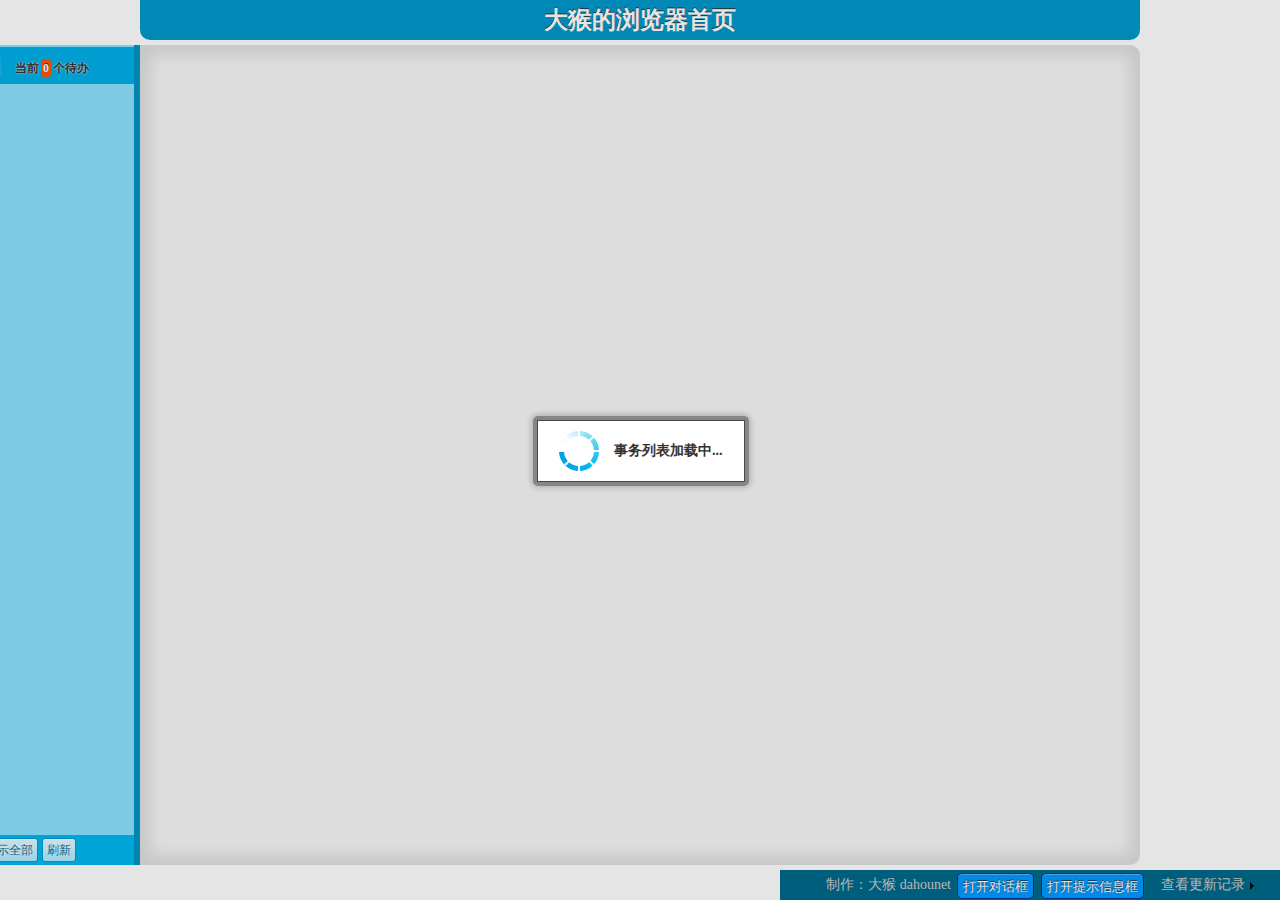
==== commit 94085087: "将右侧默认显示内容修改为网站延期提醒页面" ====
--- a/index.html
+++ b/index.html
@@ -79,49 +79,7 @@
 	</div>
 	<div class="rt">
 		<ul id="workContent">
-			<li style="display:none;">
-				<div class="text">
-					<h1>事务内容</h1>
-					<div class="cnt">{#这里是具体的内容#}</div>
-				</div>
-			</li>
-			<li>
-				<div class="pceggs">
-					<div id="notLoggedIn">尚未登陆</div>		
-					<div id="accountInfo">尚未登录PC蛋蛋帐号，<a href="#" class="login JQ_login">[立即登录]</a><!--登陆帐户：<span><a href="#">60931111</a></span><a href="#" class="logout">[退出]</a>--></div>
-					<div class="answerPanel">
-						<div class="wrapper set" id="JQ_autoAnswerPanel">
-							<label><input type="checkbox" checked="checked" /><span>启用自动答题</span></label>
-							<div class="info">自动答题提示信息</div>
-							</div>
-						<div class="wrapper" id="JQ_subjectPanel">
-							<div class="finished">今日问题已全部回答完成！</div>
-							<h1>{#这里是题目名称#}<span class="multiple">多选</span>
-								<span style="display:none;" id="JQ_subjectOriginalText"></span>
-								<span class="quesInfo">本组第 1 题，共 5 题，共奖励 5000 金蛋。</span>
-							</h1>
-							<div class="choose" style="_display:none;">
-								<ul>
-									<li><label><input type="checkbox" /><img src="#" alt="" /></label></li>
-									<li><label><input type="checkbox" /><img src="#" alt="" /></label></li>
-									<li><label><input type="checkbox" /><img src="#" alt="" /></label></li>
-									<li><label><input type="checkbox" /><img src="#" alt="" /></label></li>
-								</ul>
-								<div class="c">
-									<button>提&nbsp;&nbsp;交</button>
-									<button disabled="disabled" class="processing"><span>正在提交...</span></button>
-									<a href="javascript:void(0);">[寻找答案]</a>
-								</div>
-							</div>
-							<div class="ts">
-								<div class="t">本题回答正确。</div>
-								<button>继续回答下一组题目/下一题/换题重答</button>
-							</div>
-						</div>
-					</div>
-				</div>
-			</li>
-			<li>我是4</li>
+			<li><iframe src="http://www.dahounet.com/myindex/" width="100%" height="100%" scrolling="yes" frameborder="0"></iframe></li>
 		</ul>
 	</div>
 </div>
